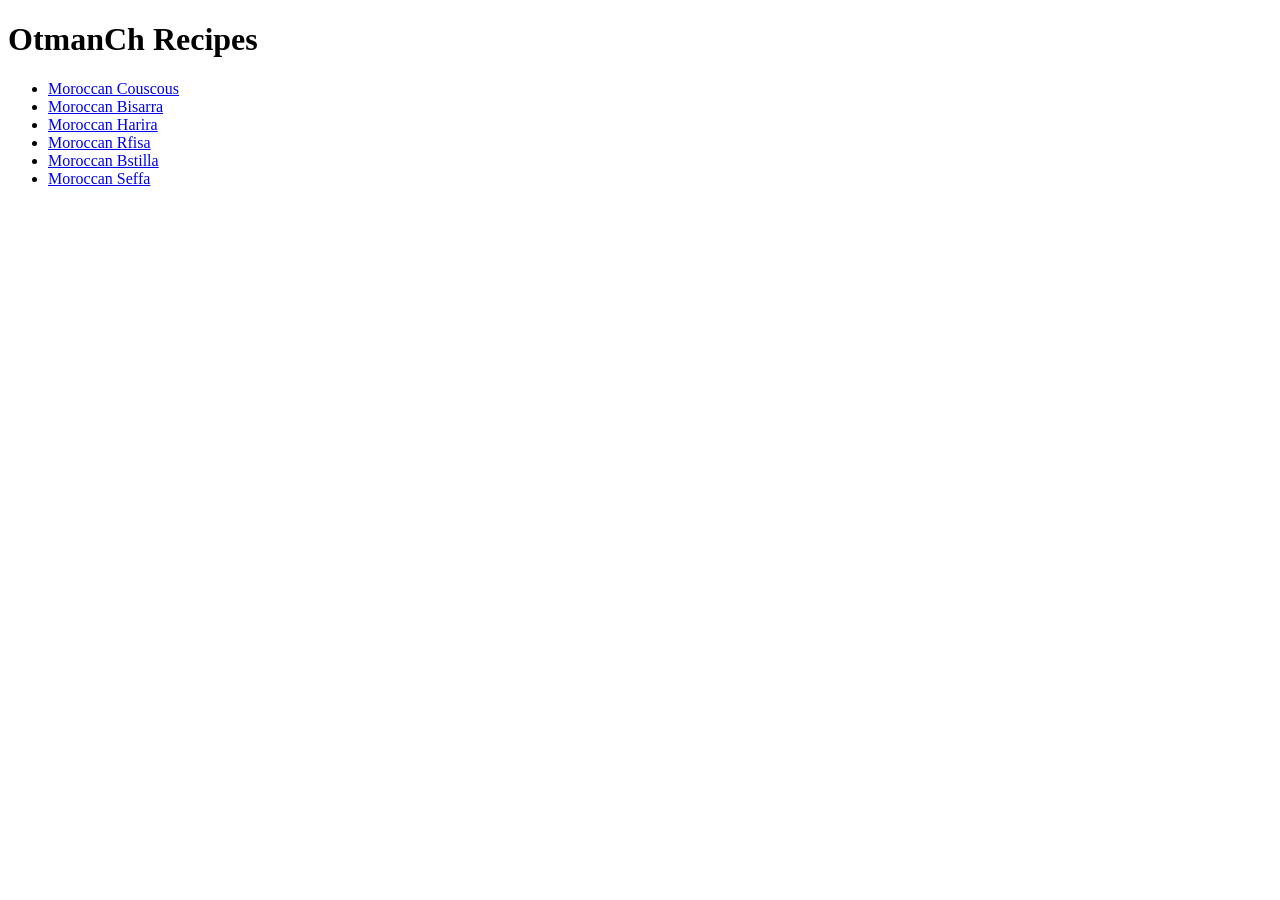
==== index.html @ ebfe53e3 "Add initial recipe pages and related information" ====
<!DOCTYPE html>
<html lang="en">
<head>
    <meta charset="UTF-8">
    <meta name="viewport" content="width=device-width, initial-scale=1.0">
    <title>OtmanCh Recipes</title>
</head>
<body>
    <h1>OtmanCh Recipes</h1>
<ul>
    <li><a href="recipes/moroccan-couscous.html">Moroccan Couscous</a></li>
    <li><a href="recipes/bisarra.html">Moroccan Bisarra</a></li>
    <li><a href="recipes/harira.html">Moroccan Harira</a></li>
    <li><a href="recipes/rfisa.html">Moroccan Rfisa</a></li>
    <li><a href="recipes/bastilla.html">Moroccan Bstilla</a></li>
    <li><a href="recipes/seffa.html">Moroccan Seffa</a></li>

</ul>
</body>
</html>
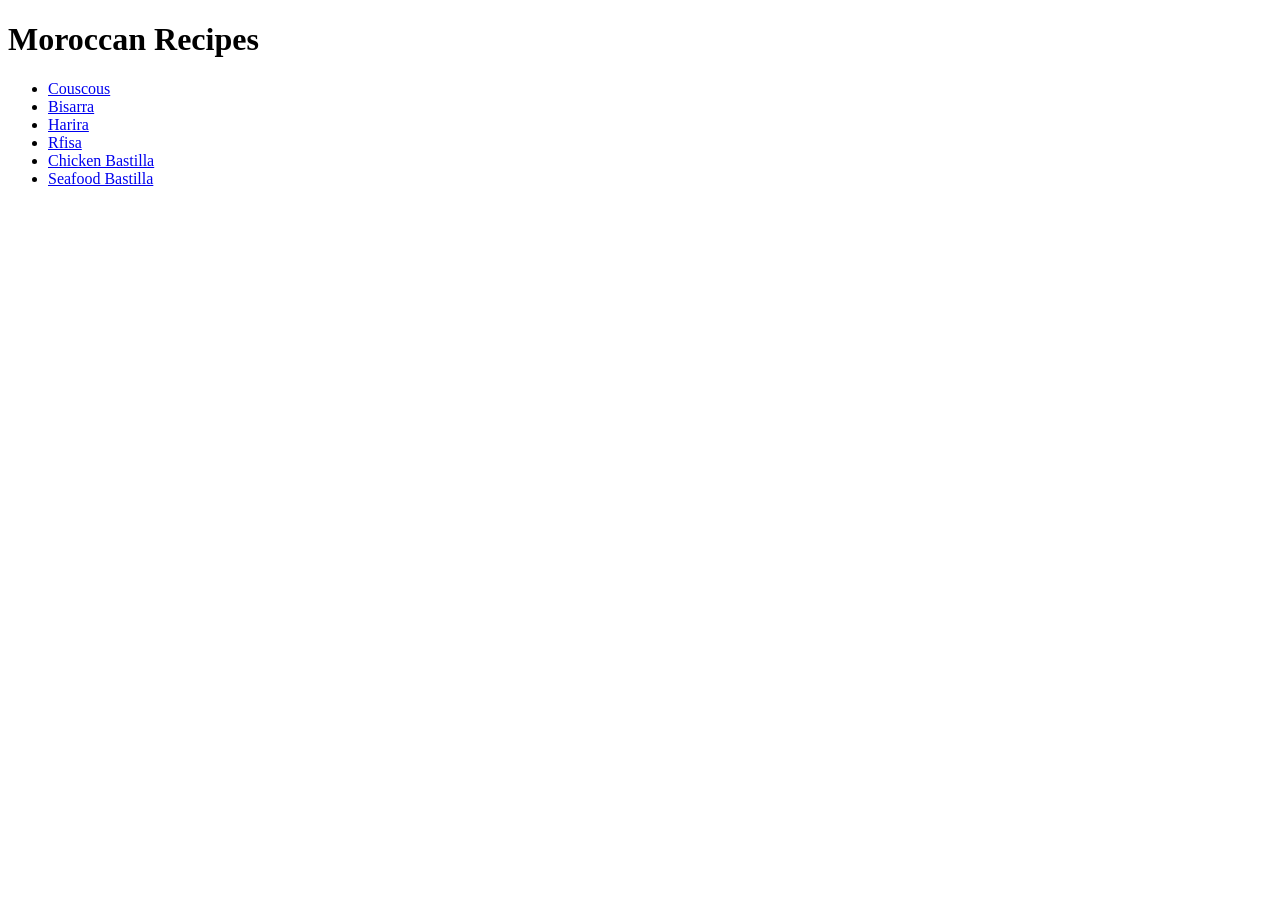
==== commit 08e3a879: "add 2 more recipes and update readme file" ====
--- a/index.html
+++ b/index.html
@@ -3,17 +3,17 @@
 <head>
     <meta charset="UTF-8">
     <meta name="viewport" content="width=device-width, initial-scale=1.0">
-    <title>OtmanCh Recipes</title>
+    <title>Moroccan Recipes</title>
 </head>
 <body>
-    <h1>OtmanCh Recipes</h1>
+    <h1>Moroccan Recipes</h1>
 <ul>
-    <li><a href="recipes/moroccan-couscous.html">Moroccan Couscous</a></li>
-    <li><a href="recipes/bisarra.html">Moroccan Bisarra</a></li>
-    <li><a href="recipes/harira.html">Moroccan Harira</a></li>
-    <li><a href="recipes/rfisa.html">Moroccan Rfisa</a></li>
-    <li><a href="recipes/bastilla.html">Moroccan Bstilla</a></li>
-    <li><a href="recipes/seffa.html">Moroccan Seffa</a></li>
+    <li><a href="recipes/moroccan-couscous.html">Couscous</a></li>
+    <li><a href="recipes/bisarra.html">Bisarra</a></li>
+    <li><a href="recipes/harira.html">Harira</a></li>
+    <li><a href="recipes/rfisa.html">Rfisa</a></li>
+    <li><a href="recipes/chicken-bastilla.html">Chicken Bastilla</a></li>
+    <li><a href="recipes/seafood-bastilla.html">Seafood Bastilla</a></li>
 
 </ul>
 </body>
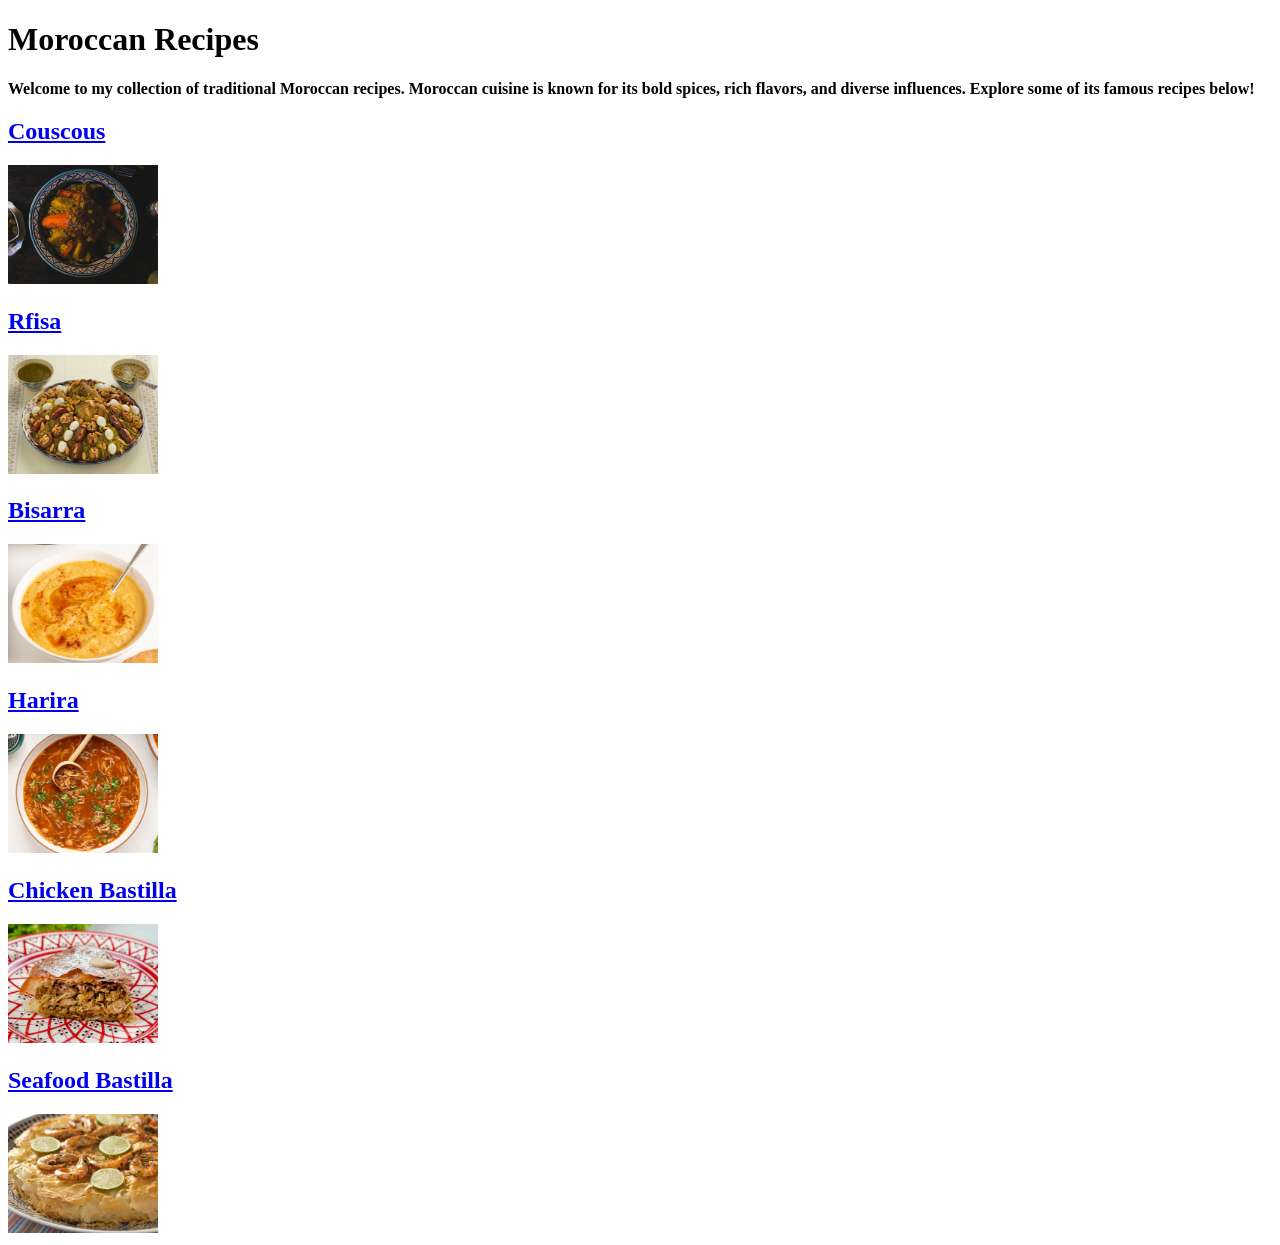
==== commit 53684406: "change and polish recipe pages and add more information and volume to the index homepage" ====
--- a/index.html
+++ b/index.html
@@ -7,14 +7,18 @@
 </head>
 <body>
     <h1>Moroccan Recipes</h1>
-<ul>
-    <li><a href="recipes/moroccan-couscous.html">Couscous</a></li>
-    <li><a href="recipes/bisarra.html">Bisarra</a></li>
-    <li><a href="recipes/harira.html">Harira</a></li>
-    <li><a href="recipes/rfisa.html">Rfisa</a></li>
-    <li><a href="recipes/chicken-bastilla.html">Chicken Bastilla</a></li>
-    <li><a href="recipes/seafood-bastilla.html">Seafood Bastilla</a></li>
-
-</ul>
+    <strong>Welcome to my collection of traditional Moroccan recipes. Moroccan cuisine is known for its bold spices, rich flavors, and diverse influences. Explore some of its famous recipes below!</strong>
+    <h2><a href="recipes/moroccan-couscous.html">Couscous</a></h2>
+    <img src="./images/couscous.jpg" alt="The Famous Moroccan Couscous Dish." width="150" height="119">
+    <h2><a href="recipes/rfisa.html">Rfisa</a></h2>
+    <img src="./images/rfisa.jpg" alt="The Moroccan Rfisa Dish." width="150" height="119">
+    <h2><a href="recipes/bisarra.html">Bisarra</a></h2>
+    <img src="./images/bisarra.jpg" alt="The Moroccan Fava Bean Soup (Bisarra)." width="150" height="119">
+    <h2><a href="recipes/harira.html">Harira</a></h2>
+    <img src="./images/harira.jpg" alt="The Famous Moroccan Harira Soup." width="150" height="119">
+    <h2><a href="recipes/chicken-bastilla.html">Chicken Bastilla</a></h2>
+    <img src="./images/chicken-bastilla.jpg" alt="The Moroccan Chicken Bastilla." width="150" height="119">
+    <h2><a href="recipes/seafood-bastilla.html">Seafood Bastilla</a></h2>
+    <img src="./images/seafood-bastilla.jpg" alt="The Moroccan Seafood Bastilla." width="150" height="119">
 </body>
 </html>
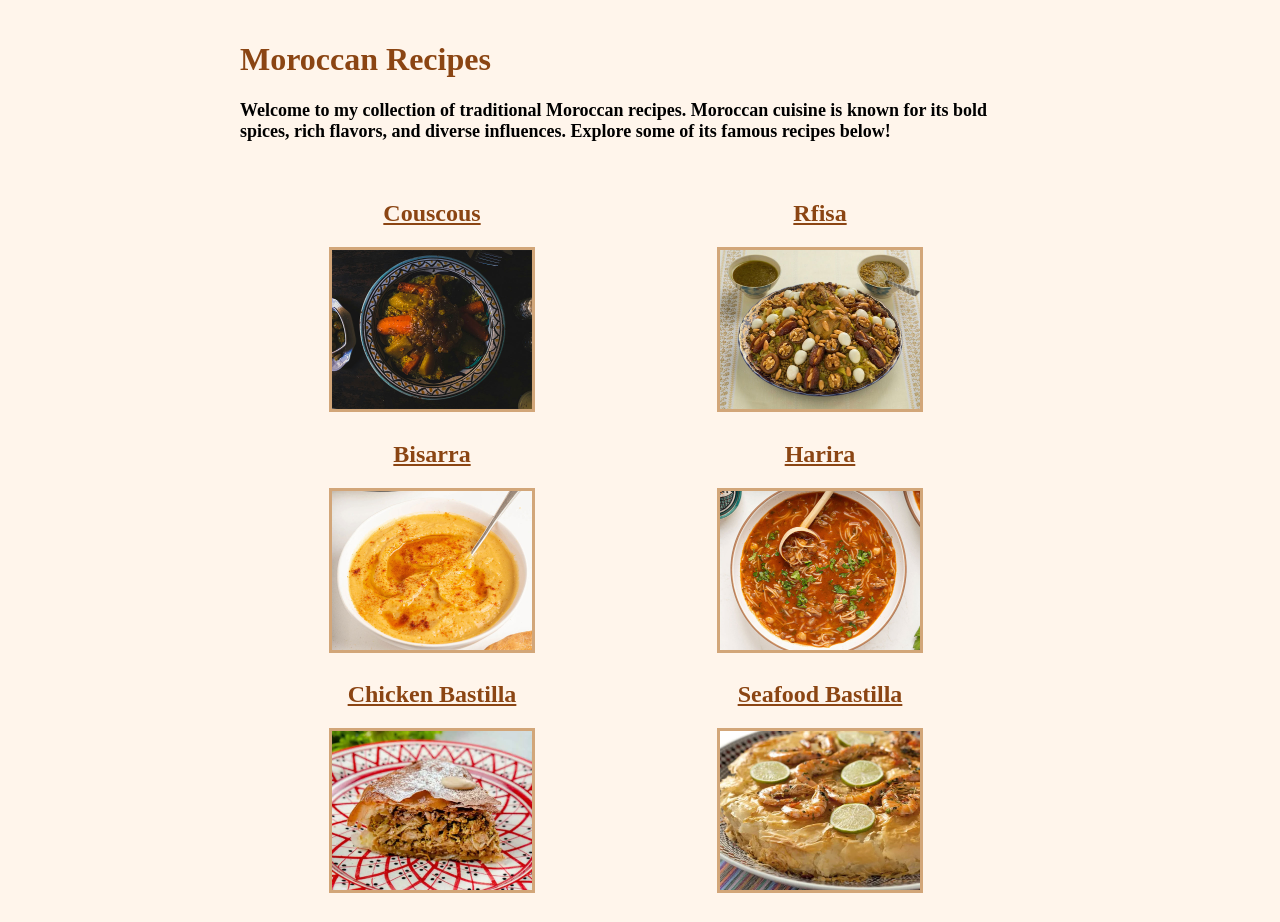
==== commit 80f875f1: "Add css to the project and optimize website appearance" ====
--- a/index.html
+++ b/index.html
@@ -1,5 +1,6 @@
 <!DOCTYPE html>
 <html lang="en">
+<link rel="stylesheet" href="style.css">
 <head>
     <meta charset="UTF-8">
     <meta name="viewport" content="width=device-width, initial-scale=1.0">
@@ -7,18 +8,48 @@
 </head>
 <body>
     <h1>Moroccan Recipes</h1>
-    <strong>Welcome to my collection of traditional Moroccan recipes. Moroccan cuisine is known for its bold spices, rich flavors, and diverse influences. Explore some of its famous recipes below!</strong>
-    <h2><a href="recipes/moroccan-couscous.html">Couscous</a></h2>
-    <img src="./images/couscous.jpg" alt="The Famous Moroccan Couscous Dish." width="150" height="119">
-    <h2><a href="recipes/rfisa.html">Rfisa</a></h2>
-    <img src="./images/rfisa.jpg" alt="The Moroccan Rfisa Dish." width="150" height="119">
-    <h2><a href="recipes/bisarra.html">Bisarra</a></h2>
-    <img src="./images/bisarra.jpg" alt="The Moroccan Fava Bean Soup (Bisarra)." width="150" height="119">
-    <h2><a href="recipes/harira.html">Harira</a></h2>
-    <img src="./images/harira.jpg" alt="The Famous Moroccan Harira Soup." width="150" height="119">
-    <h2><a href="recipes/chicken-bastilla.html">Chicken Bastilla</a></h2>
-    <img src="./images/chicken-bastilla.jpg" alt="The Moroccan Chicken Bastilla." width="150" height="119">
-    <h2><a href="recipes/seafood-bastilla.html">Seafood Bastilla</a></h2>
-    <img src="./images/seafood-bastilla.jpg" alt="The Moroccan Seafood Bastilla." width="150" height="119">
+    <p><strong>Welcome to my collection of traditional Moroccan recipes. Moroccan cuisine is known for its bold spices, rich flavors, and diverse influences. Explore some of its famous recipes below!</strong></p>
+
+    <div class="recipe-card">
+        <h2><a href="recipes/moroccan-couscous.html">Couscous</a></h2>
+        <a href="recipes/moroccan-couscous.html">
+        <img src="./images/couscous.jpg" alt="The Famous Moroccan Couscous Dish." width="200" height="159">
+        </a>
+    </div>
+
+    <div class="recipe-card">
+        <h2><a href="recipes/rfisa.html">Rfisa</a></h2>
+        <a href="recipes/rfisa.html">
+        <img src="./images/rfisa.jpg" alt="The Moroccan Rfisa Dish." width="200" height="159">
+        </a>
+    </div>
+
+    <div class="recipe-card">
+        <h2><a href="recipes/bisarra.html">Bisarra</a></h2>
+        <a href="recipes/bisarra.html">
+        <img src="./images/bisarra.jpg" alt="The Moroccan Fava Bean Soup (Bisarra)." width="200" height="159">
+        </a>
+    </div>
+
+    <div class="recipe-card">
+        <h2><a href="recipes/harira.html">Harira</a></h2>
+        <a href="recipes/harira.html">
+        <img src="./images/harira.jpg" alt="The Famous Moroccan Harira Soup." width="200" height="159">
+        </a>
+    </div>
+
+    <div class="recipe-card">
+        <h2><a href="recipes/chicken-bastilla.html">Chicken Bastilla</a></h2>
+        <a href="recipes/chicken-bastilla.html">
+        <img src="./images/chicken-bastilla.jpg" alt="The Moroccan Chicken Bastilla." width="200" height="159">
+        </a>
+    </div>
+
+    <div class="recipe-card">
+        <h2><a href="recipes/seafood-bastilla.html">Seafood Bastilla</a></h2>
+        <a href="recipes/seafood-bastilla.html">
+        <img src="./images/seafood-bastilla.jpg" alt="The Moroccan Seafood Bastilla." width="200" height="159">
+        </a>
+    </div>
 </body>
 </html>
--- a/style.css
+++ b/style.css
@@ -0,0 +1,32 @@
+body {
+  font-family: Georgia, serif;
+  max-width: 800px;
+  margin: 0 auto;
+  padding: 20px;
+  background-color: #fff5eb;
+}
+
+h1 {
+  color: #8b4513;
+}
+
+p {
+padding-bottom: 20px;
+font-size: 18px;
+}
+
+a {
+  color: #8b4513;
+}
+
+img {
+  border: 3px solid #d2a679;
+}
+
+.recipe-card {
+  display: inline-block;
+  width: 48%;
+  vertical-align: top;
+  text-align: center;
+  margin-bottom: 5px;
+}
